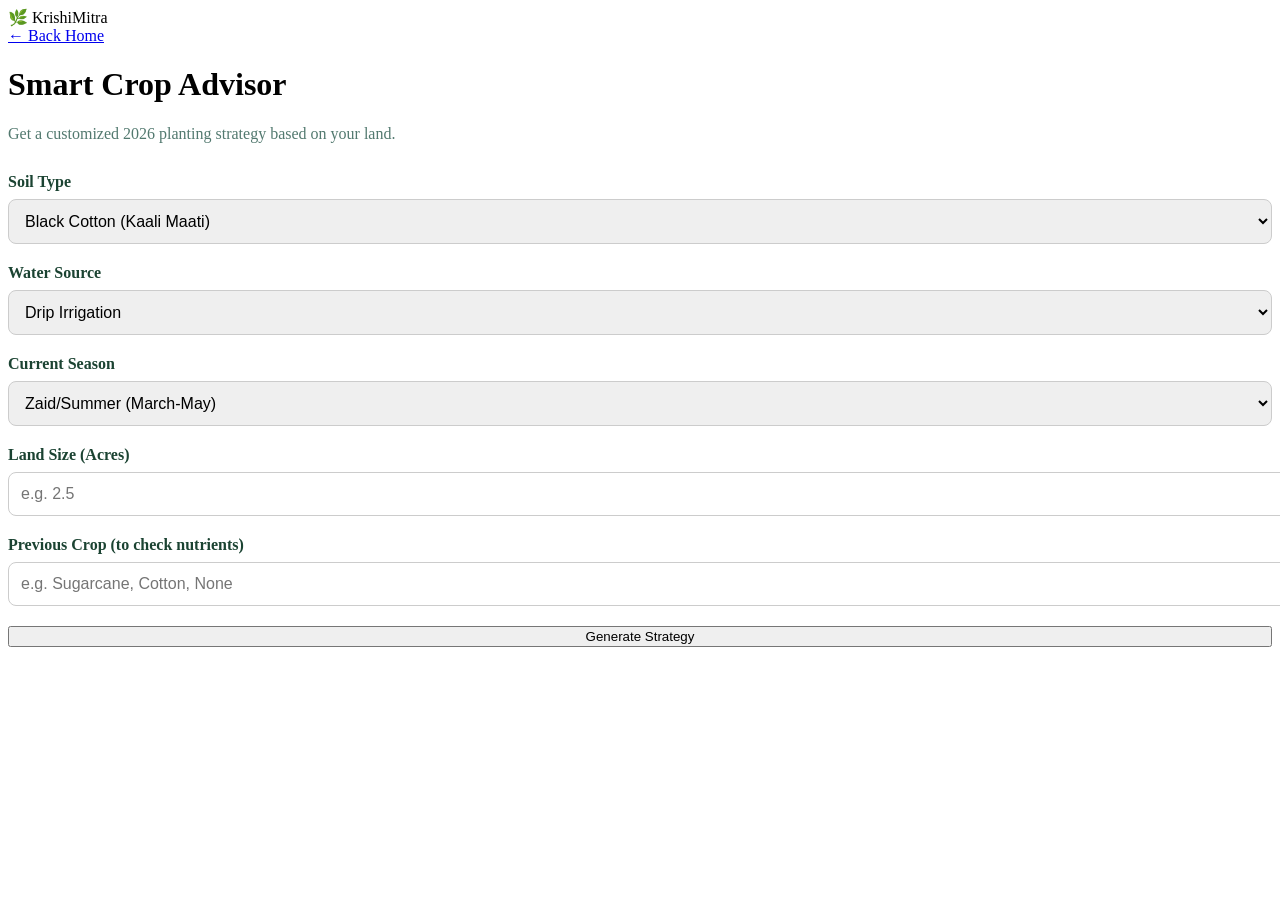
==== templates/advisor.html @ 1163704a "Add Project Files" ====
<!DOCTYPE html>
<html lang="en">
<head>
    <meta charset="UTF-8">
    <meta name="viewport" content="width=device-width, initial-scale=1.0">
    <title>KrishiMitra | Crop Advisor</title>
    <link rel="stylesheet" href="{{ url_for('static', filename='css/style.css') }}">
    <style>
        .form-group { text-align: left; margin-bottom: 20px; }
        label { display: block; margin-bottom: 8px; font-weight: 600; color: #1b4332; }
        select, input { 
            width: 100%; padding: 12px; border-radius: 8px; 
            border: 1px solid #ccc; font-size: 1rem; 
        }
        #advice-display { 
            margin-top: 30px; padding: 20px; border-radius: 12px; 
            background: #fdfdfd; border: 1px solid #e0e0e0; 
            white-space: pre-wrap; text-align: left; display: none;
        }
        .lang-btn-group { margin-top: 15px; text-align: right; display: none; }
    </style>
</head>
<body>
    <div class="navbar">
        <div>🌿 KrishiMitra</div>
        <a href="/">← Back Home</a>
    </div>

    <div class="container">
        <h1>Smart Crop Advisor</h1>
        <p style="color: #52796f; margin-bottom: 30px;">Get a customized 2026 planting strategy based on your land.</p>

        <div id="advisor-form">
            <div class="form-group">
                <label>Soil Type</label>
                <select id="soil">
                    <option value="Black Cotton (Kaali Maati)">Black Cotton (Kaali Maati)</option>
                    <option value="Red Soil">Red Soil</option>
                    <option value="Loamy/Mixed">Loamy / Mixed</option>
                    <option value="Sandy Soil">Sandy Soil</option>
                </select>
            </div>

            <div class="form-group">
                <label>Water Source</label>
                <select id="water">
                    <option value="Drip Irrigation">Drip Irrigation</option>
                    <option value="Well/Borewell">Well / Borewell</option>
                    <option value="Rain-fed (Bachat)">Rain-fed (Bachat)</option>
                    <option value="Canal Water">Canal Water</option>
                </select>
            </div>

            <div class="form-group">
                <label>Current Season</label>
                <select id="season">
                    <option value="Zaid/Summer (March-May)">Zaid/Summer (March-May)</option>
                    <option value="Kharif/Monsoon (June-Oct)">Kharif/Monsoon (June-Oct)</option>
                    <option value="Rabi/Winter (Nov-Feb)">Rabi/Winter (Nov-Feb)</option>
                </select>
            </div>

            <div class="form-group">
                <label>Land Size (Acres)</label>
                <input type="number" id="land-size" placeholder="e.g. 2.5">
            </div>

            <div class="form-group">
                <label>Previous Crop (to check nutrients)</label>
                <input type="text" id="prev-crop" placeholder="e.g. Sugarcane, Cotton, None">
            </div>

            <button class="btn" style="width: 100%;" onclick="getAdvice()">Generate Strategy</button>
        </div>

        <div class="lang-btn-group" id="lang-btns" style="display: none;">
            <button onclick="displayLang('en')" class="btn-sm">English</button>
            <button onclick="displayLang('mr')" class="btn-sm" style="background:#40916c;">मराठी</button>
        </div>

        <div id="advice-display"></div>
    </div>
    
<script>
    let fullAdvice = ""; 

    async function getAdvice() {
        const btn = document.querySelector('.btn');
        const display = document.getElementById('advice-display');
        
        btn.innerText = "Analyzing for Maharashtra...";
        btn.disabled = true;
        display.style.display = "block";
        display.innerText = "Consulting AI Advisor...";

        const payload = {
            soil: document.getElementById('soil').value,
            water: document.getElementById('water').value,
            season: document.getElementById('season').value,
            land_size: document.getElementById('land-size').value,
            prev: document.getElementById('prev-crop').value
        };

        try {
            const response = await fetch('/get_advice', {
                method: 'POST',
                headers: { 'Content-Type': 'application/json' },
                body: JSON.stringify(payload)
            });

            const data = await response.json();
            fullAdvice = data.advice;

            document.getElementById('lang-btns').style.display = "block";
            displayLang('en'); 

        } catch (e) {
            console.error("Fetch Error:", e);
            display.innerText = "Connection Error: Check if app.py is running and you saved changes.";
        } finally {
            btn.innerText = "Generate Strategy";
            btn.disabled = false;
        }
    }

    function displayLang(lang) {
        const display = document.getElementById('advice-display');
        try {
            if (lang === 'en') {
                let enPart = fullAdvice.split(/MARATHI:/i)[0];
                display.innerText = enPart.replace(/ENGLISH:/i, "").trim();
            } else {
                let mrPart = fullAdvice.split(/MARATHI:/i)[1];
                display.innerText = mrPart.trim();
            }
        } catch (err) {
            display.innerText = fullAdvice; 
        }
    }
</script>
</body>
</html>
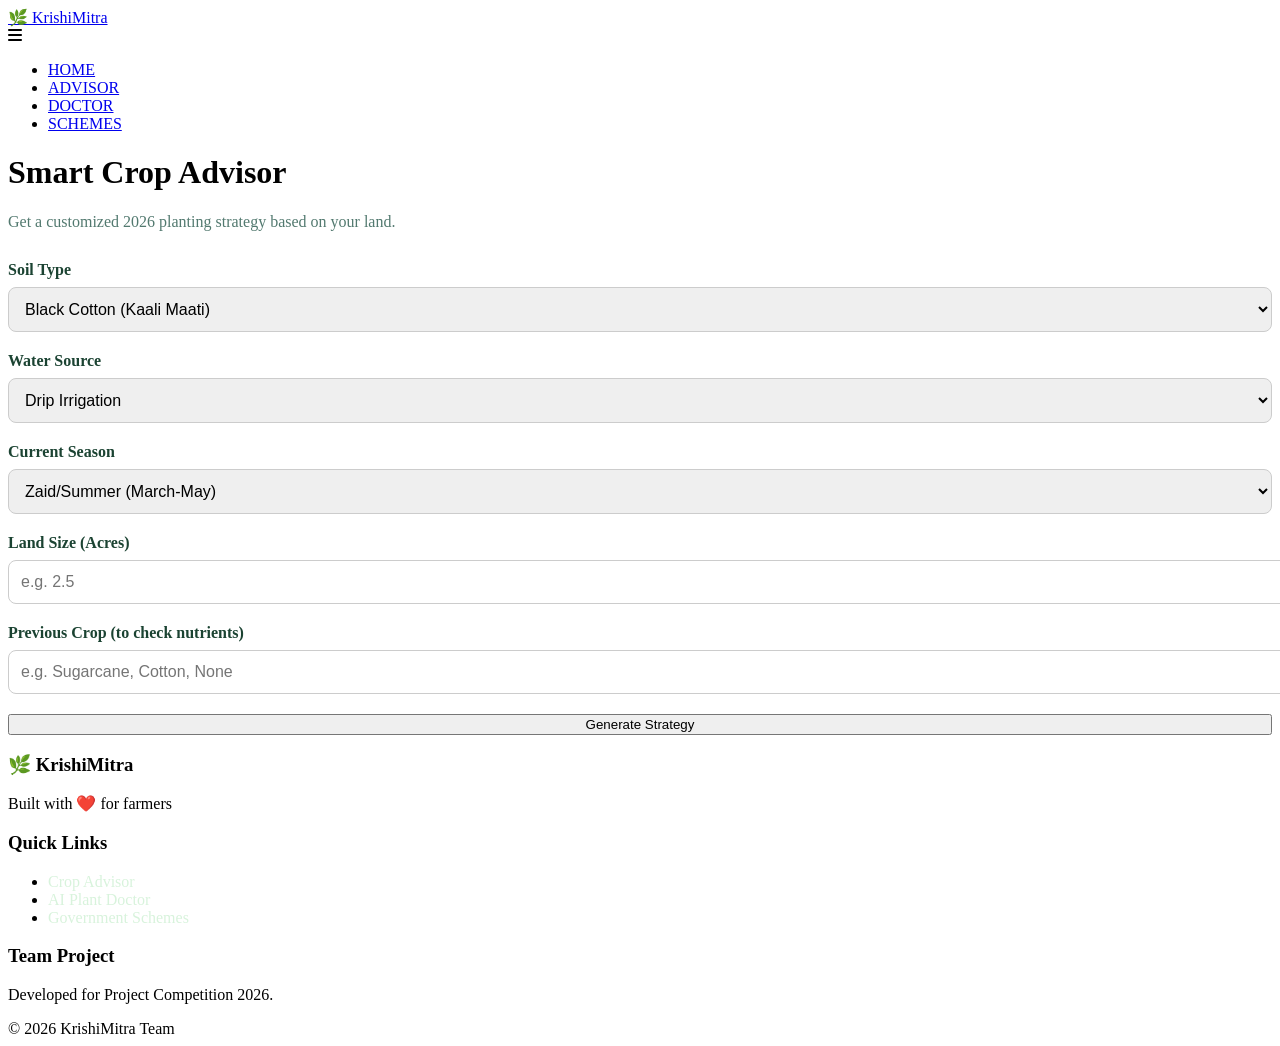
==== commit a67638ec: "update" ====
--- a/templates/advisor.html
+++ b/templates/advisor.html
@@ -4,6 +4,7 @@
     <meta charset="UTF-8">
     <meta name="viewport" content="width=device-width, initial-scale=1.0">
     <title>KrishiMitra | Crop Advisor</title>
+    <link rel="stylesheet" href="https://cdnjs.cloudflare.com/ajax/libs/font-awesome/6.0.0/css/all.min.css">
     <link rel="stylesheet" href="{{ url_for('static', filename='css/style.css') }}">
     <style>
         .form-group { text-align: left; margin-bottom: 20px; }
@@ -21,10 +22,24 @@
     </style>
 </head>
 <body>
-    <div class="navbar">
-        <div>🌿 KrishiMitra</div>
-        <a href="/">← Back Home</a>
-    </div>
+<nav class="navbar">
+    <div class="nav-container">
+        <div class="logo">
+            <a href="/"><span>🌿 KrishiMitra</span></a>
+        </div>
+
+        <div class="hamburger" id="hamburger">
+            <i class="fas fa-bars"></i>
+        </div>
+
+        <ul class="nav-links" id="nav-menu">
+            <li><a href="/">HOME</a></li>
+            <li><a href="/advisor">ADVISOR</a></li>
+            <li><a href="/doctor">DOCTOR</a></li>
+            <li><a href="/schemes">SCHEMES</a></li>
+        </ul>
+    </div>
+</nav>
 
     <div class="container">
         <h1>Smart Crop Advisor</h1>
@@ -82,6 +97,38 @@
     </div>
     
 <script>
+
+    const hamburger = document.getElementById('hamburger');
+    const navMenu = document.getElementById('nav-menu');
+
+    // Toggle the "show" class when hamburger is clicked
+    hamburger.addEventListener('click', () => {
+        navMenu.classList.toggle('show');
+        
+        // Optional: Change icon to an 'X' when open
+        const icon = hamburger.querySelector('i');
+        icon.classList.toggle('fa-bars');
+        icon.classList.toggle('fa-times');
+    });
+
+    // 1. Get the current page URL path
+    const currentPath = window.location.pathname;
+    
+    // 2. Select all navigation links
+    const navLinks = document.querySelectorAll('.nav-links a');
+
+    navLinks.forEach(link => {
+        // 3. Remove any existing 'active' class
+        link.classList.remove('active');
+
+        // 4. If the link's href matches the current path, highlight it
+        // We check for '/' specifically for the Home link
+        if (link.getAttribute('href') === currentPath || 
+           (currentPath === '/' && link.getAttribute('href') === '/')) {
+            link.classList.add('active');
+        }
+    });
+
     let fullAdvice = ""; 
 
     async function getAdvice() {
@@ -139,4 +186,30 @@
     }
 </script>
 </body>
+<footer>
+    <div class="footer-container">
+        <div class="footer-section">
+            <h3>🌿 KrishiMitra</h3>
+            <p>Built with ❤️ for farmers</p>
+        </div>
+        
+        <div class="footer-section">
+            <h3>Quick Links</h3>
+            <ul>
+                <li><a href="/advisor" style="color: #d8f3dc; text-decoration: none;">Crop Advisor</a></li>
+                <li><a href="/doctor" style="color: #d8f3dc; text-decoration: none;">AI Plant Doctor</a></li>
+                <li><a href="/schemes" style="color: #d8f3dc; text-decoration: none;">Government Schemes</a></li>
+            </ul>
+        </div>
+
+        <div class="footer-section">
+            <h3>Team Project</h3>
+            <p>Developed for Project Competition 2026.</p>
+        </div>
+    </div>
+    
+    <div class="footer-bottom">
+        &copy; 2026 KrishiMitra Team 
+    </div>
+</footer>
 </html>
